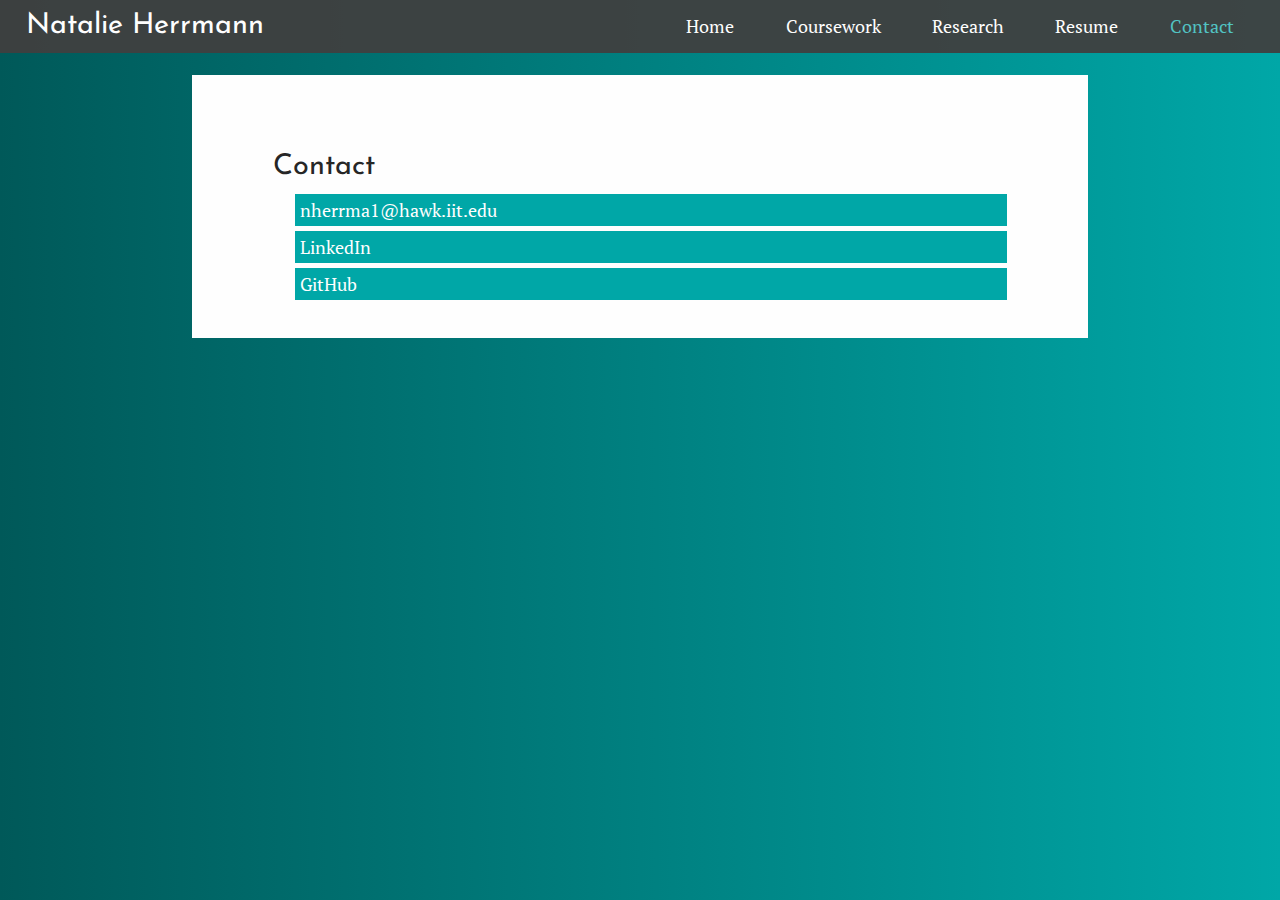
==== contact/index.html @ ce0235a2 "Remove footer with contact info and create new page" ====
<!DOCTYPE html>
<html lang="en" class="nojs">
<head>
  <title>Natalie Herrmann</title>
  <meta charset="utf-8" />
  <meta name="viewport" content="width=device-width, initial-scale=1.0, shrink-to-fit=no" />
  <link rel="shortcut icon" href="assets/images/favicon.png" type="image/x-icon" />
  <link rel="stylesheet" href="../assets/css/screen.css" />
  <link href="https://fonts.googleapis.com/css?family=Josefin+Sans:400,400i,700,700ii%7CPT+Serif:400,400i,700,700i" rel="stylesheet" />
</head>
<body>
  <header id="header">
    <h1 id="name">Natalie Herrmann</h1>
    <nav>
      <ul id="nav-bar">
        <li><a href="../">Home</a></li>
        <li><a href="../coursework/">Coursework</a></li>
        <li><a href="../research/">Research</a></li>
        <li><a href="../resume/">Resume</a></li>
        <li id="current"><a href="../">Contact</a></li> <!-- Current page -->
      </ul>
    </nav>
  </header>
  <main>
    <!-- About section -->
    <section id="contact">
      <h2>Contact</h2>
      <address>
        <ul id="contact-links">
          <li><a href="mailto:nherrma1@hawk.iit.edu">nherrma1@hawk.iit.edu</a></li>
          <li><a href="https://www.linkedin.com/in/natalie-herrmann/">LinkedIn</a></li>
          <li><a href="https://github.com/natalieherrmann">GitHub</a></li>
        </ul>
      </address>
    </section>
  </main>
</body>
</html>
---- assets/css/screen.css ----
/* http://meyerweb.com/eric/tools/css/reset/
   v2.0 | 20110126
   License: none (public domain)
*/
/* stylelint-disable */
a,abbr,acronym,address,applet,article,aside,audio,b,big,blockquote,body,canvas,caption,center,cite,code,dd,del,details,dfn,div,dl,dt,em,embed,fieldset,figcaption,figure,footer,form,h1,h2,h3,h4,h5,h6,header,hgroup,html,i,iframe,img,ins,kbd,label,legend,li,mark,menu,nav,object,ol,output,p,pre,q,ruby,s,samp,section,small,span,strike,strong,sub,summary,sup,table,tbody,td,tfoot,th,thead,time,tr,tt,u,ul,var,video{margin:0;padding:0;border:0;font:inherit;vertical-align:baseline}article,aside,details,figcaption,figure,footer,header,hgroup,main,menu,nav,section{display:block}html{line-height:1}body{line-height:inherit}ol,ul{list-style:none}blockquote,q{quotes:none}blockquote:after,blockquote:before,q:after,q:before{content:'';content:none}table{border-collapse:collapse;border-spacing:0}
/* stylelint-enable */

/* Begin site styles below */

/* 1 em = 18px;
1 lead = 22px;
Modular scale (major second):https://www.modularscale.com/?18&px&1.125 */

/* ===== BASE STYLES ===== */

html {
  background-color: #fefefe; /* Off-white */
  color: #262626; /* Dark grey */
  font-family: "PT Serif", Georgia, "Lucida Bright", serif;
  font-size: 1.125em; /* 16px = 1em, 18px / 16px = 1.125em */
  line-height: 1.222em; /* 18px * 120% = 21.6px, 22px / 18px = 1.222em */
}

main {
  padding: 1.222em; /* 22px / 18px = 1.222em */
}

p {
  padding-bottom: 1.222em; /* 18px * 120% = 21.6px, 22px / 18px = 1.222em */
}

h1,
h2 {
  clear: both; /* If float is in use by the nav-bar (preferred behavior flex)*/
  font-family: "Josefin Sans", "Gill Sans", Verdana, sans-serif; /* Use this
  font for contrast from normal text */
  font-size: 1.602em;
  line-height: 1.8333em; /* Basic line height is 22px = 1.222em, plus one half 33px / 18 = 1.8333em */
}

h3,
h4,
h5 {
  font-size: 1.266em;
  line-height: 1.528em; /* Basic line height is 22px = 1.222em, plus one fourth 27.5px / 18 = 1.528em */
}

h3,
h4 {
  font-weight: bold;
}

h3,
#about h2,
#achievements h4 {
  border-bottom: solid 0.2777em #00a7a7; /* 5px / 18px = .2777em */
  font-family: "Josefin Sans", "Gill Sans", Verdana, sans-serif;
  margin-bottom: 0.6111em; /* half of one lead (22), 11 / 18 = 0.61111 */
}

ul {
  padding: 0 0 0 1.222em; /* top right bottom left */
}

li {
  padding-bottom: 0.6111em; /* half of one lead (22), 11 / 18 = 0.61111 */
}

a {
  color: #005959;
}

img {
  display: block;
  max-width: 100%;
}

figcaption {
  background-color: #f4f6f7; /* Light grey */
  padding: 0.2777em; /* 5px / 18px = .2777em */
  font-size: 0.889em;
  color: #4d4d4d; /* Lighter font color then #262626 */
  margin-bottom: 0.6111em; /* half of one lead (22), 11 / 18 = 0.61111 */
}

/* ==== LAYOUT STYLES ==== */

#header {
  display: flex;
  flex-flow: row wrap;
}

#name {
  background-image: linear-gradient(#005959, #00a7a7);
  color: #fefefe; /* Off-white */
  left: 0;
  top: 0;
  padding-left: 2%;
  text-align: center;
  width: 98%; /* 100% width - 2% padding left */
}

#nav-bar {
  display: block;
  left: 0;
  width: 100vw;
}

#education-list,
.job-info {
  padding-left: 0; /* Don't indent everything like normal ul */
}

.course-summary li,
.job-responsibilities li {
  list-style: disc;
}

.course-summary li li {
  list-style: circle;
}

#achievements li,
#skills li {
  list-style: disc;
}

nav > #nav-bar {
  background-color: #00a7a7; /* Light Teal */
  border-bottom: solid #00a7a7 0.2777em; /* 5px / 18px = .2777em */
  border-top: solid #00a7a7 0.2777em; /* 5px / 18px = .2777em */
  display: flex;
  flex-flow: row wrap;
  justify-content: space-evenly;
  padding-left: 0; /* Don't indent like a normal list */
}

/* Add space between footer and content */
#contact {
  margin-top: 1.8333em; /* one lead (22) + half (11) = 33 / 18 = 1.8333 */
}

#contact-links > li,
#nav-bar > li {
  background-color: #00a7a7; /* Light Teal */
  padding: 0.2777em; /* 5px / 18px = .2777em */
}

#contact-links li {
  margin-bottom: 0.2777em; /* 5px / 18px = .2777em */
}

#nav-bar > li {
  float: right; /* Float if browser doesn't support flex */

}

a:hover,
a:active,
a:focus {
  color: #00a7a7; /* Light Teal */
}

#contact-links a,
#nav-bar li a {
  color: #fefefe;
  text-decoration: none; /* Remove underline */
}

#contact-links li:hover,
#contact-links a:active,
#contact-links a:focus,
#nav-bar li:hover,
#nav-bar li a:active,
#nav-bar li a:focus {
  background-color: #52c3c3; /* Lighter Teal */
  color: #fefefe; /* Off-White */
}

#nav-bar #current a {
  border-bottom: solid #52c3c3; /* Lighter Teal */
  border-top: solid #52c3c3;
}

/* ==== MODULAR STYLES === */

.course {
  padding-top: 0.611em; /* 18px * 120% = 21.6px, 22px / 18px = 1.222em / 2 = 0.611*/
}

.job {
  border-bottom: 0.1389em solid #00a7a7; /* Light Teal border between each job half the size of borders used for headings, 2.5px / 18 = 0.1388889 */
  padding-top: 0.61111em; /* Space between each job same as space after li */
}

/* Style for first job experience */
.first {
  padding-top: 0;
}

/* Style for last job experience */
.last {
  border-bottom: none;
  /* No horizontal line between the last job experience and the next section, Skills */
}

.title {
  font-weight: bold;
}

.time,
.location,
.date,
.title-desc {
  color: #4d4d4d; /* Lighter font color then #262626 */
  line-height: 1em; /* 18px / 18px = 1em */
  padding-left: 1.222em; /* Same as ul padding */
}

.job-responsibilities h5 {
  font-size: 1em; /* Same size as li */
}

.view-pdf {
  background-color: #e4e4e4; /* Slightly darker light grey */
  border-radius: 0.2777em; /* Rounds the edges of the box */
  /* 5px / 18px = .2777em */
  padding: 0.2777em; /* 5px / 18px = .2777em */
  text-decoration: none; /* Remove underline from link */
}

.view-pdf:hover,
.view-pdf:active,
.view-pdf:focus {
  background-color: #f4f6f7; /* Light grey */
}

.nested-co-sum {
  padding-bottom: 0;
}

.nested-co-sum ul {
  padding-bottom: 0;
  padding-top: 0.6111em; /* half of one lead (22), 11 / 18 = 0.61111 */
  /* Adds space equal to the padding bottom for li for the nested list */
}

#resume h2 {
  padding-bottom: 0.2777em;
  /* Extra spacing for this page's view-pdf, which has 0.277em padding */
}

#resume p {
  padding-bottom: 1.108em;
  /* Extra spacing for this page's view-pdf, which has 0.277em padding, 0.277 * 4 = 1.108 */
}

/* ==== STATE STYLES === */

.js .course-summary {
  display: none;
}
.js .course-summary.visible {
  display: block;
}

@media screen and (min-width: 400px) {
  #research-day-img {
    background-color: #f4f6f7; /* Light grey */
  }

  #research-day-img img {
    margin: 0 auto 0 auto; /* Centers */
    width: 60%;
  }
}

@media screen and (min-width: 600px) {
  main {
    padding: 1.833333em 9%;
    /* 54px (aka 3 typographic grid lines) / 600 = 0.09 */
    /* 22px + 11px / 18px = 1.833333em */
  }
}

@media screen and (min-width: 720px) {
  #isi-img {
    background-color: #f4f6f7; /* Light grey */
  }

  #isi-img img {
    margin: 0 auto 0 auto; /* Centers */
    width: 70%;
  }

  #research-day-img {
    float: right;
    margin-left: 3%; /* Space between picture and text */
    width: 40%;
  }

  #research-day-img img {
    margin: 0 0 0 0;
    width: 100%;
  }
}

@media screen and (min-width: 900px) {
  body {
    background-color: #fefefe; /* Off-white */
    margin: 0 15% 0 15%; /* Centers body on page */

  }

  html {
    background-image: linear-gradient(to right, #005959, #00a7a7);
    padding-top: 4.16037222em; /* Height of #name = 52.8667px + 22px / 18 = 4.16037222 */
    position: relative;
  }

  #name {
    background: rgba(63,63,63,0.95);
    background-image: none;
    color: #fefefe; /* Off-white */
    left: 0;
    padding-left: 2%;
    position: absolute;
    text-align: left;
    top: 0;
    width: 98%; /* 100% - 2% padding left */
  }

  #nav-bar {
    position: absolute;
    left: auto;
    top: 0;
    right: 0;
    padding-top: 0.57963056em; /* Height of #name = 52.8667px, height of #nav-bar = 31px */
    /* (59.4667 - 31) / 18 = 1.1592611 / 2 (top/bottom) = 0.57963056 */
    width: 50%;
  }

  nav > #nav-bar {
    background: none;
    border: none;
  }

  #nav-bar > li {
    background: none;
  }

  #nav-bar li:hover,
  #nav-bar li a:active,
  #nav-bar li a:focus {
    background-color: #446060; /* Grey-Teal */
    color: #fefefe; /* Off-White */
  }

  #nav-bar #current a {
    border: none;
    color: #52c3c3;
  }
}
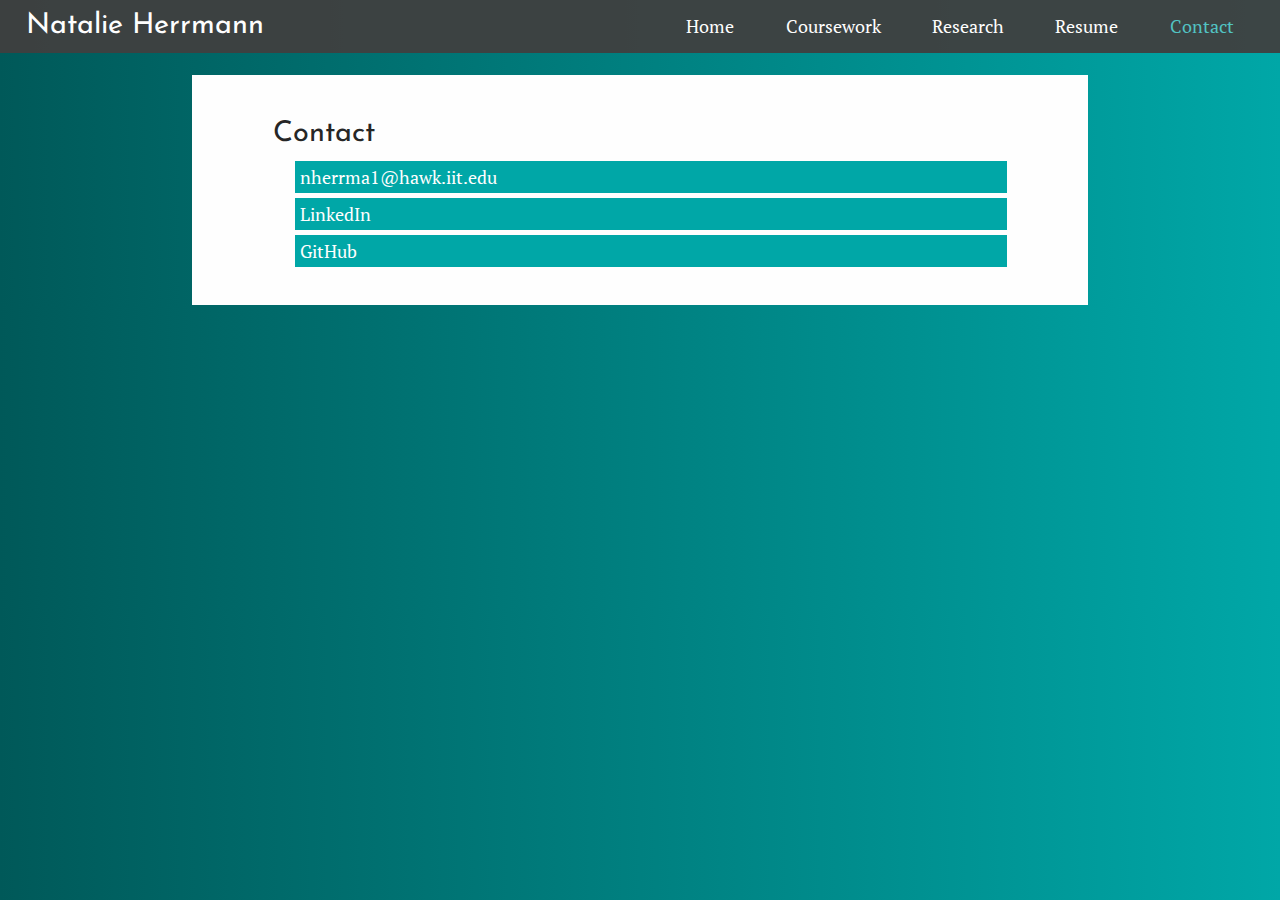
==== commit 3ede45b4: "Add id for navigation and link to js file" ====
--- a/contact/index.html
+++ b/contact/index.html
@@ -4,20 +4,20 @@
   <title>Natalie Herrmann</title>
   <meta charset="utf-8" />
   <meta name="viewport" content="width=device-width, initial-scale=1.0, shrink-to-fit=no" />
-  <link rel="shortcut icon" href="assets/images/favicon.png" type="image/x-icon" />
+  <link rel="shortcut icon" href="../assets/images/favicon.png" type="image/x-icon" />
   <link rel="stylesheet" href="../assets/css/screen.css" />
   <link href="https://fonts.googleapis.com/css?family=Josefin+Sans:400,400i,700,700ii%7CPT+Serif:400,400i,700,700i" rel="stylesheet" />
 </head>
 <body>
   <header id="header">
     <h1 id="name">Natalie Herrmann</h1>
-    <nav>
+    <nav id="navigation">
       <ul id="nav-bar">
         <li><a href="../">Home</a></li>
         <li><a href="../coursework/">Coursework</a></li>
         <li><a href="../research/">Research</a></li>
         <li><a href="../resume/">Resume</a></li>
-        <li id="current"><a href="../">Contact</a></li> <!-- Current page -->
+        <li id="current"><a href="">Contact</a></li> <!-- Current page -->
       </ul>
     </nav>
   </header>
@@ -34,5 +34,6 @@
       </address>
     </section>
   </main>
+  <script src="../../assets/js/site.js"></script>
 </body>
 </html>
--- a/assets/css/screen.css
+++ b/assets/css/screen.css
@@ -136,11 +136,6 @@
   padding-left: 0; /* Don't indent like a normal list */
 }
 
-/* Add space between footer and content */
-#contact {
-  margin-top: 1.8333em; /* one lead (22) + half (11) = 33 / 18 = 1.8333 */
-}
-
 #contact-links > li,
 #nav-bar > li {
   background-color: #00a7a7; /* Light Teal */
@@ -165,6 +160,7 @@
 #contact-links a,
 #nav-bar li a {
   color: #fefefe;
+  display: block; /* Make whole li clickable, not just a */
   text-decoration: none; /* Remove underline */
 }
 
@@ -257,13 +253,6 @@
 }
 
 /* ==== STATE STYLES === */
-
-.js .course-summary {
-  display: none;
-}
-.js .course-summary.visible {
-  display: block;
-}
 
 @media screen and (min-width: 400px) {
   #research-day-img {
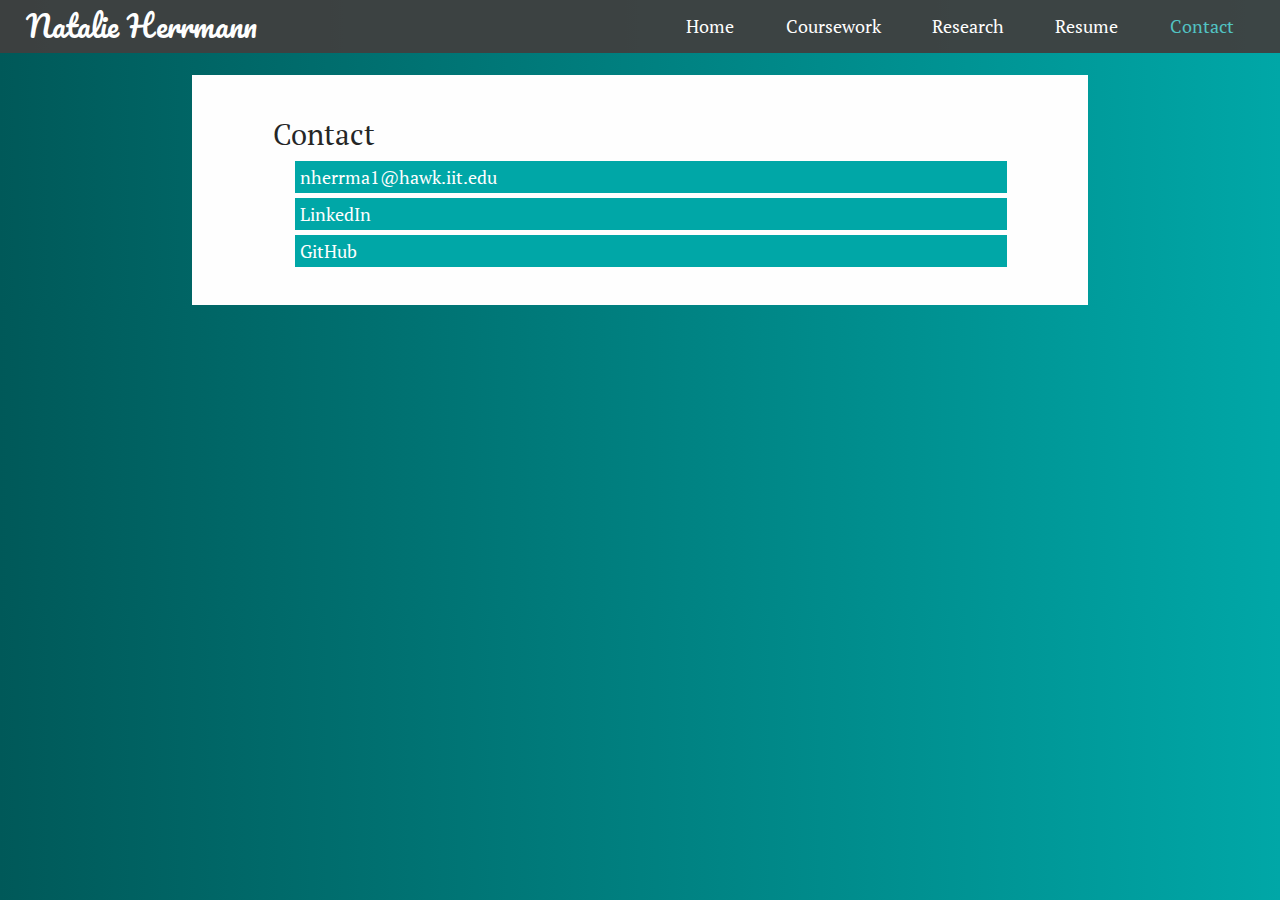
==== commit 872fed49: "Adjust fonts and font linking" ====
--- a/contact/index.html
+++ b/contact/index.html
@@ -6,11 +6,10 @@
   <meta name="viewport" content="width=device-width, initial-scale=1.0, shrink-to-fit=no" />
   <link rel="shortcut icon" href="../assets/images/favicon.png" type="image/x-icon" />
   <link rel="stylesheet" href="../assets/css/screen.css" />
-  <link href="https://fonts.googleapis.com/css?family=Josefin+Sans:400,400i,700,700ii%7CPT+Serif:400,400i,700,700i" rel="stylesheet" />
 </head>
 <body>
   <header id="header">
-    <h1 id="name">Natalie Herrmann</h1>
+    <h1 id="name"><a href="../">Natalie Herrmann</a></h1>
     <nav id="navigation">
       <ul id="nav-bar">
         <li><a href="../">Home</a></li>
--- a/assets/css/screen.css
+++ b/assets/css/screen.css
@@ -1,3 +1,5 @@
+@import url("https://fonts.googleapis.com/css?family=PT+Serif|Pacifico&display=swap");
+
 /* http://meyerweb.com/eric/tools/css/reset/
    v2.0 | 20110126
    License: none (public domain)
@@ -33,8 +35,7 @@
 h1,
 h2 {
   clear: both; /* If float is in use by the nav-bar (preferred behavior flex)*/
-  font-family: "Josefin Sans", "Gill Sans", Verdana, sans-serif; /* Use this
-  font for contrast from normal text */
+  /* Use this font for contrast from normal text */
   font-size: 1.602em;
   line-height: 1.8333em; /* Basic line height is 22px = 1.222em, plus one half 33px / 18 = 1.8333em */
 }
@@ -55,7 +56,6 @@
 #about h2,
 #achievements h4 {
   border-bottom: solid 0.2777em #00a7a7; /* 5px / 18px = .2777em */
-  font-family: "Josefin Sans", "Gill Sans", Verdana, sans-serif;
   margin-bottom: 0.6111em; /* half of one lead (22), 11 / 18 = 0.61111 */
 }
 
@@ -87,18 +87,18 @@
 /* ==== LAYOUT STYLES ==== */
 
 #header {
+  background-image: linear-gradient(#005959, #00a7a7);
   display: flex;
   flex-flow: row wrap;
 }
 
 #name {
-  background-image: linear-gradient(#005959, #00a7a7);
   color: #fefefe; /* Off-white */
+  font-family: Pacifico, Georgia, "Lucida Bright", serif;
   left: 0;
+  padding-left: 0.2777em; /* 5px / 18px = .2777em */
   top: 0;
-  padding-left: 2%;
-  text-align: center;
-  width: 98%; /* 100% width - 2% padding left */
+  width: 100%;
 }
 
 #nav-bar {
@@ -127,9 +127,7 @@
 }
 
 nav > #nav-bar {
-  background-color: #00a7a7; /* Light Teal */
-  border-bottom: solid #00a7a7 0.2777em; /* 5px / 18px = .2777em */
-  border-top: solid #00a7a7 0.2777em; /* 5px / 18px = .2777em */
+  padding-bottom: 0.2777em; /* 5px / 18px = .2777em */
   display: flex;
   flex-flow: row wrap;
   justify-content: space-evenly;
@@ -138,17 +136,16 @@
 
 #contact-links > li,
 #nav-bar > li {
-  background-color: #00a7a7; /* Light Teal */
   padding: 0.2777em; /* 5px / 18px = .2777em */
 }
 
 #contact-links li {
+  background-color: #00a7a7;
   margin-bottom: 0.2777em; /* 5px / 18px = .2777em */
 }
 
 #nav-bar > li {
   float: right; /* Float if browser doesn't support flex */
-
 }
 
 a:hover,
@@ -157,9 +154,14 @@
   color: #00a7a7; /* Light Teal */
 }
 
+#name a {
+  color: inherit;
+  text-decoration: inherit;
+}
+
 #contact-links a,
 #nav-bar li a {
-  color: #fefefe;
+  color: #fefefe; /* Off-white */
   display: block; /* Make whole li clickable, not just a */
   text-decoration: none; /* Remove underline */
 }
@@ -174,9 +176,12 @@
   color: #fefefe; /* Off-White */
 }
 
+#navigation h2 {
+  line-height: initial; /* Overwrite line-height of normal h2 */
+}
+
 #nav-bar #current a {
-  border-bottom: solid #52c3c3; /* Lighter Teal */
-  border-top: solid #52c3c3;
+  text-decoration: underline;
 }
 
 /* ==== MODULAR STYLES === */
@@ -254,6 +259,46 @@
 
 /* ==== STATE STYLES === */
 
+.js #menu-button {
+  display: none;
+}
+
+#navigation h2 #menu-button {
+  color: #fefefe; /* Off-white */
+  font-family: "PT Serif", Georgia, "Lucida Bright", serif;
+  line-height: 1.222em; /* 18px * 120% = 21.6px, 22px / 18px = 1.222em */
+  padding-bottom: 0.2777em; /* 5px / 18px = .2777em */
+  text-decoration: none; /* Remove underline */
+}
+
+.js #menu-button.visible {
+  display: block;
+  width: 100vw;
+}
+
+.js #nav-bar {
+  display: none;
+}
+
+.js #nav-bar.visible {
+  display: flex;
+}
+
+.js #nav-bar.visible li {
+  width: 100vw;
+}
+
+@media screen and (min-width: 305px) {
+  #navigation h2 #menu-button {
+    padding-right: 0.5554em; /* 10px = 0.2777em * 2 */
+    padding-top: 0.1667em; /* 3px / 18 = 0.1667em */
+    position: absolute;
+    right: 0;
+    text-align: right;
+    top: 0;
+  }
+}
+
 @media screen and (min-width: 400px) {
   #research-day-img {
     background-color: #f4f6f7; /* Light grey */
@@ -271,6 +316,29 @@
     /* 54px (aka 3 typographic grid lines) / 600 = 0.09 */
     /* 22px + 11px / 18px = 1.833333em */
   }
+
+  #name {
+    padding-left: 0;
+    text-align: center;
+  }
+
+  #nav-bar #current a {
+    border: none;
+    padding-left: 0;
+  }
+
+  /* Hide menu button and make sure to show all nav-bar links */
+  .js #menu-button.visible {
+    display: none;
+  }
+
+  .js #nav-bar {
+    display: flex;
+  }
+
+  .js #nav-bar.visible li {
+    width: auto; /* Overwrite 100vw width */
+  }
 }
 
 @media screen and (min-width: 720px) {
@@ -305,19 +373,14 @@
   html {
     background-image: linear-gradient(to right, #005959, #00a7a7);
     padding-top: 4.16037222em; /* Height of #name = 52.8667px + 22px / 18 = 4.16037222 */
-    position: relative;
   }
 
   #name {
     background: rgba(63,63,63,0.95);
-    background-image: none;
-    color: #fefefe; /* Off-white */
-    left: 0;
     padding-left: 2%;
     position: absolute;
     text-align: left;
-    top: 0;
-    width: 98%; /* 100% - 2% padding left */
+    width: 98%; /* 100% width - 2% padding left */
   }
 
   #nav-bar {
@@ -347,7 +410,7 @@
   }
 
   #nav-bar #current a {
-    border: none;
     color: #52c3c3;
-  }
-}
+    text-decoration: none;
+  }
+}
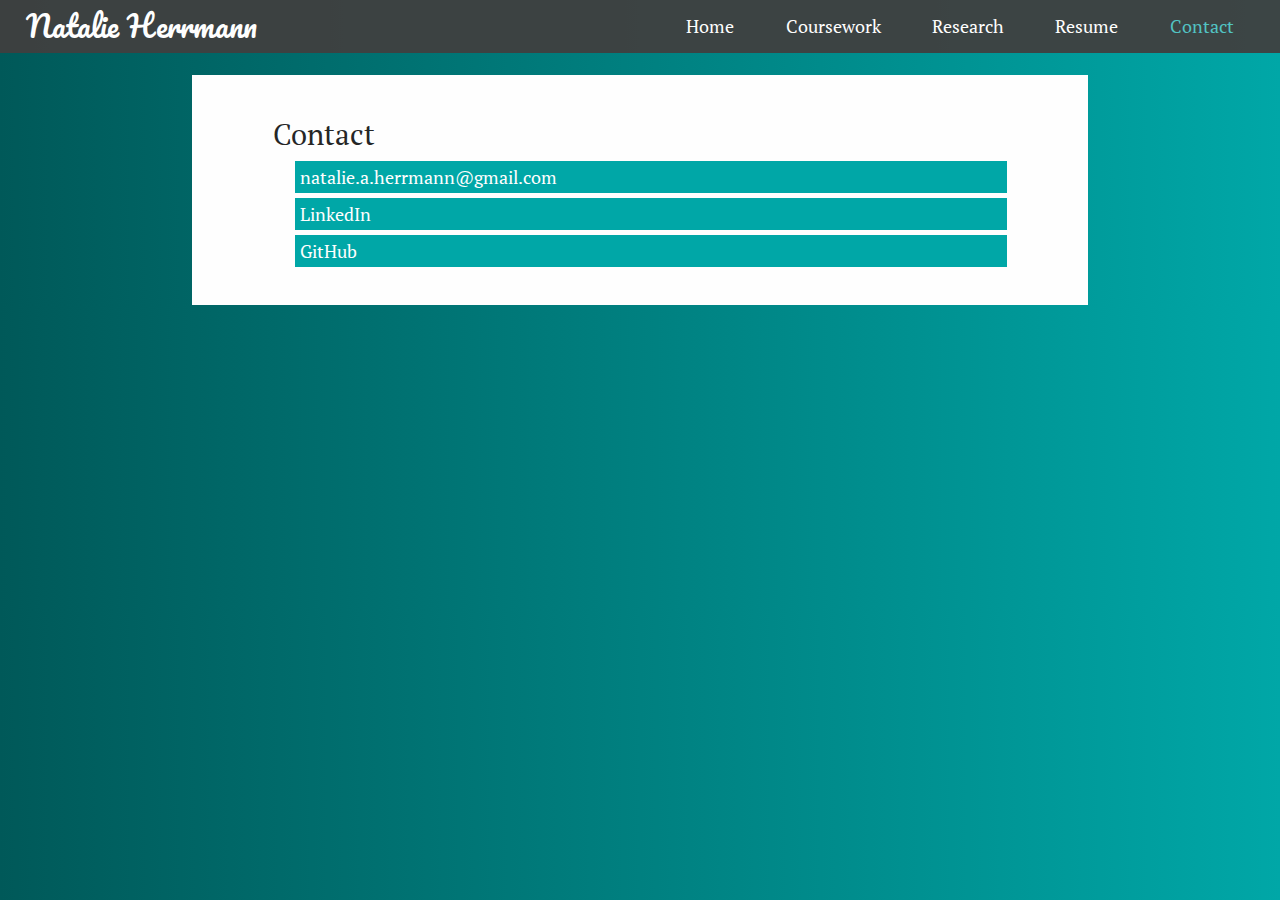
==== commit c949ec06: "Update email for contact" ====
--- a/contact/index.html
+++ b/contact/index.html
@@ -26,7 +26,10 @@
       <h2>Contact</h2>
       <address>
         <ul id="contact-links">
-          <li><a href="mailto:nherrma1@hawk.iit.edu">nherrma1@hawk.iit.edu</a></li>
+          <li>
+            <a
+            href="mailto:natalie.a.herrmann@gmail.com">natalie.a.herrmann@gmail.com</a>
+          </li>
           <li><a href="https://www.linkedin.com/in/natalie-herrmann/">LinkedIn</a></li>
           <li><a href="https://github.com/natalieherrmann">GitHub</a></li>
         </ul>
